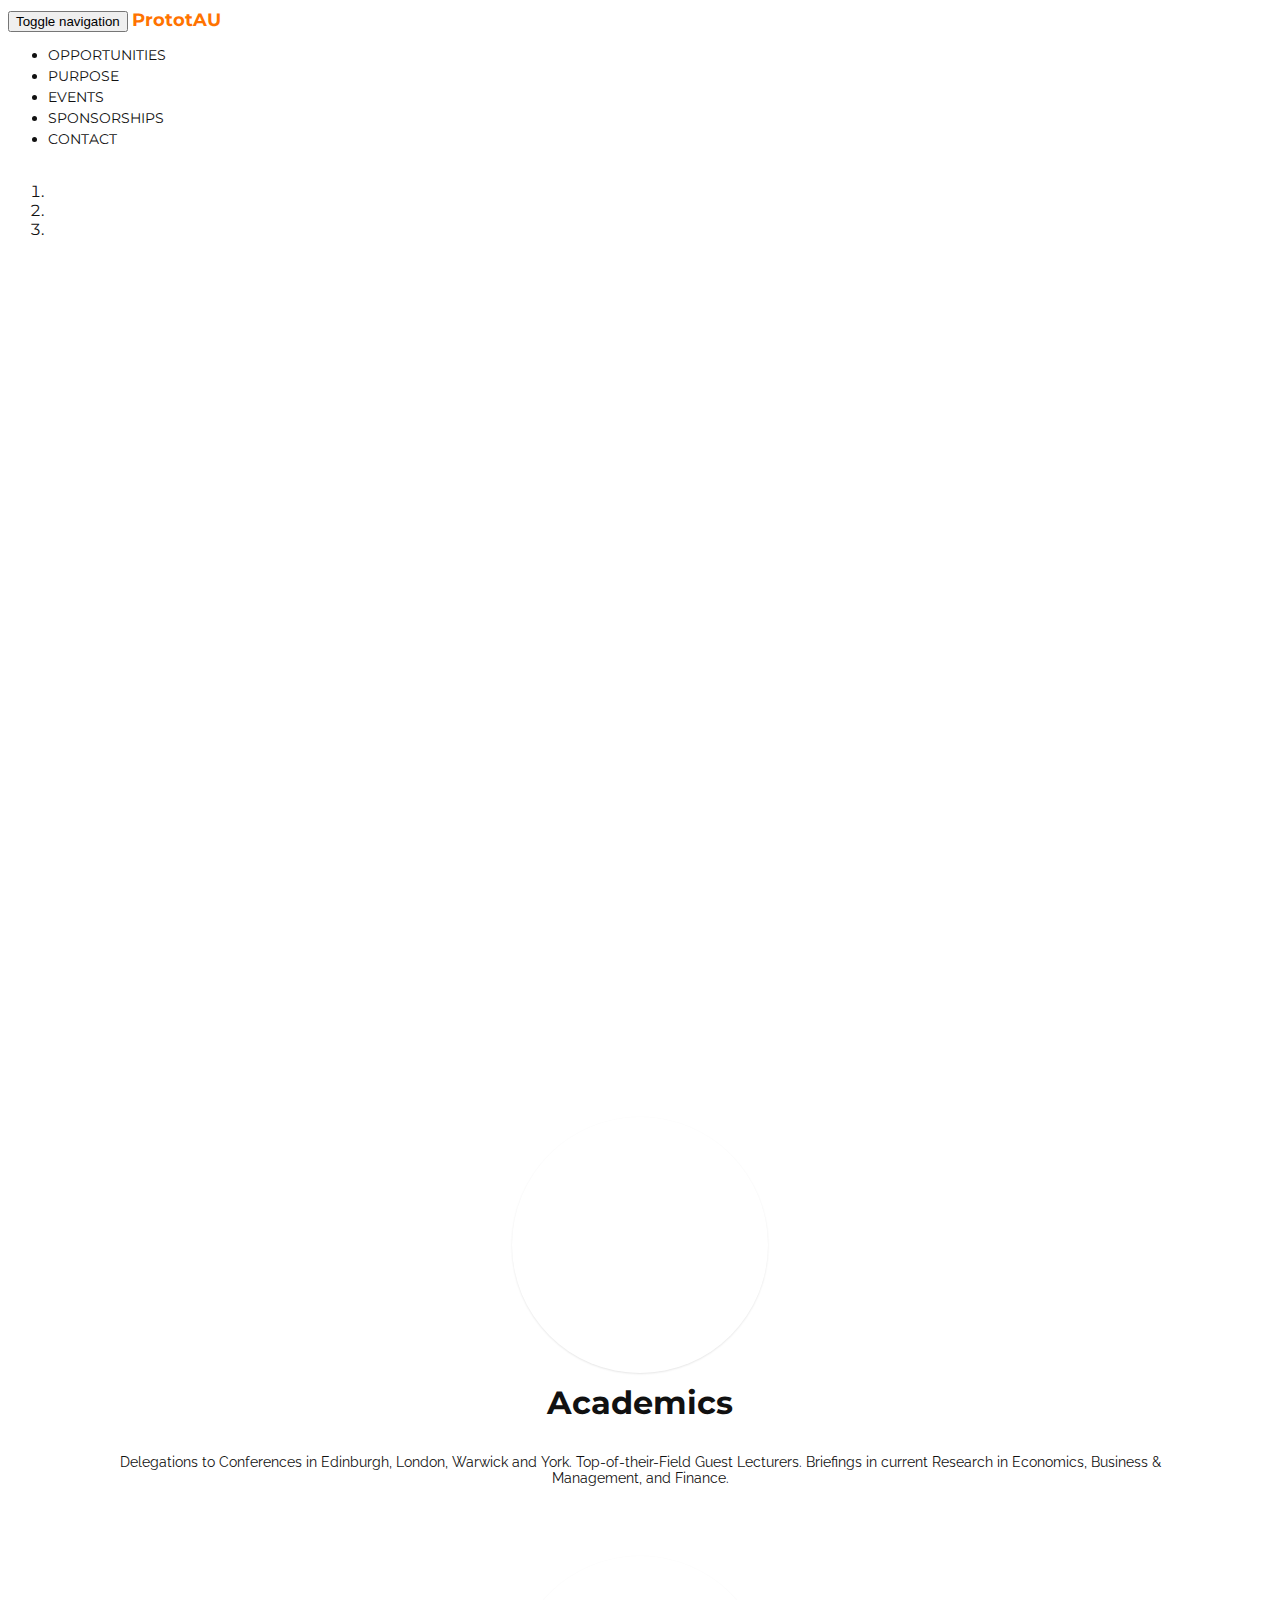
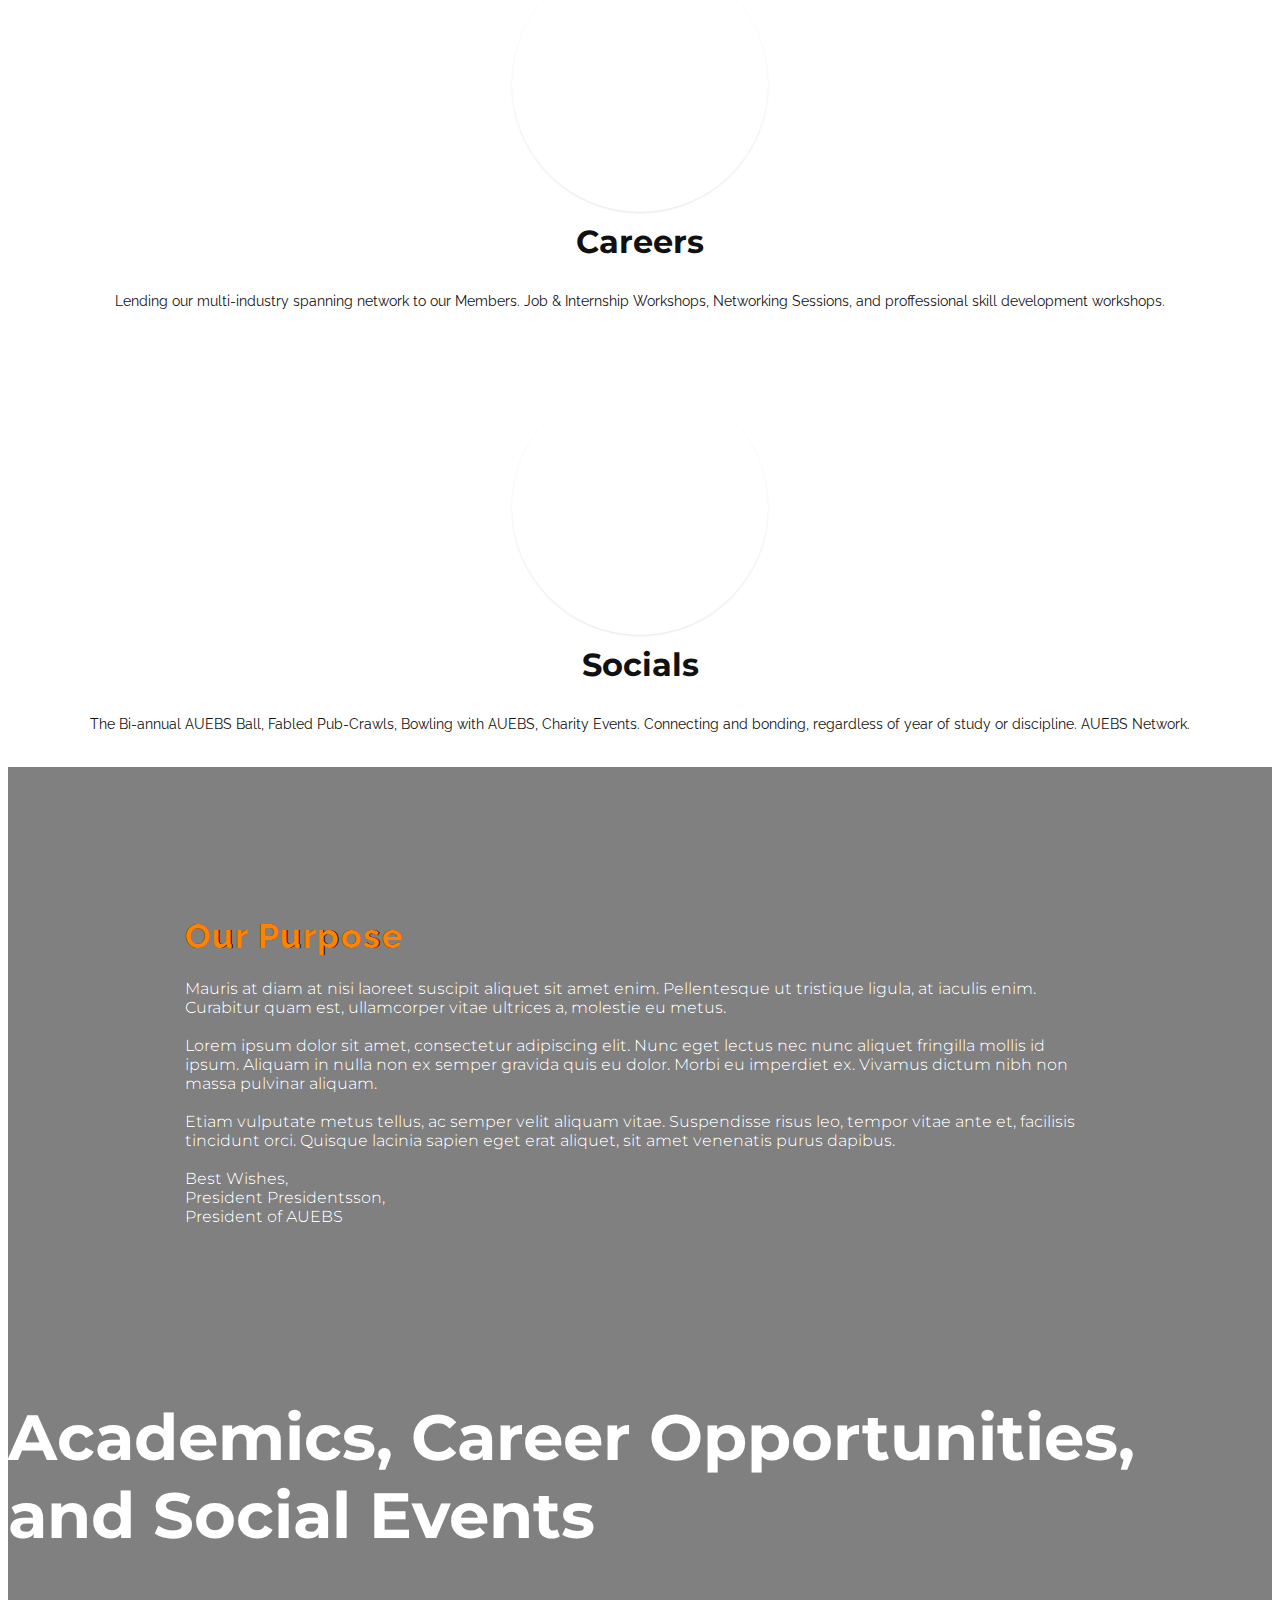
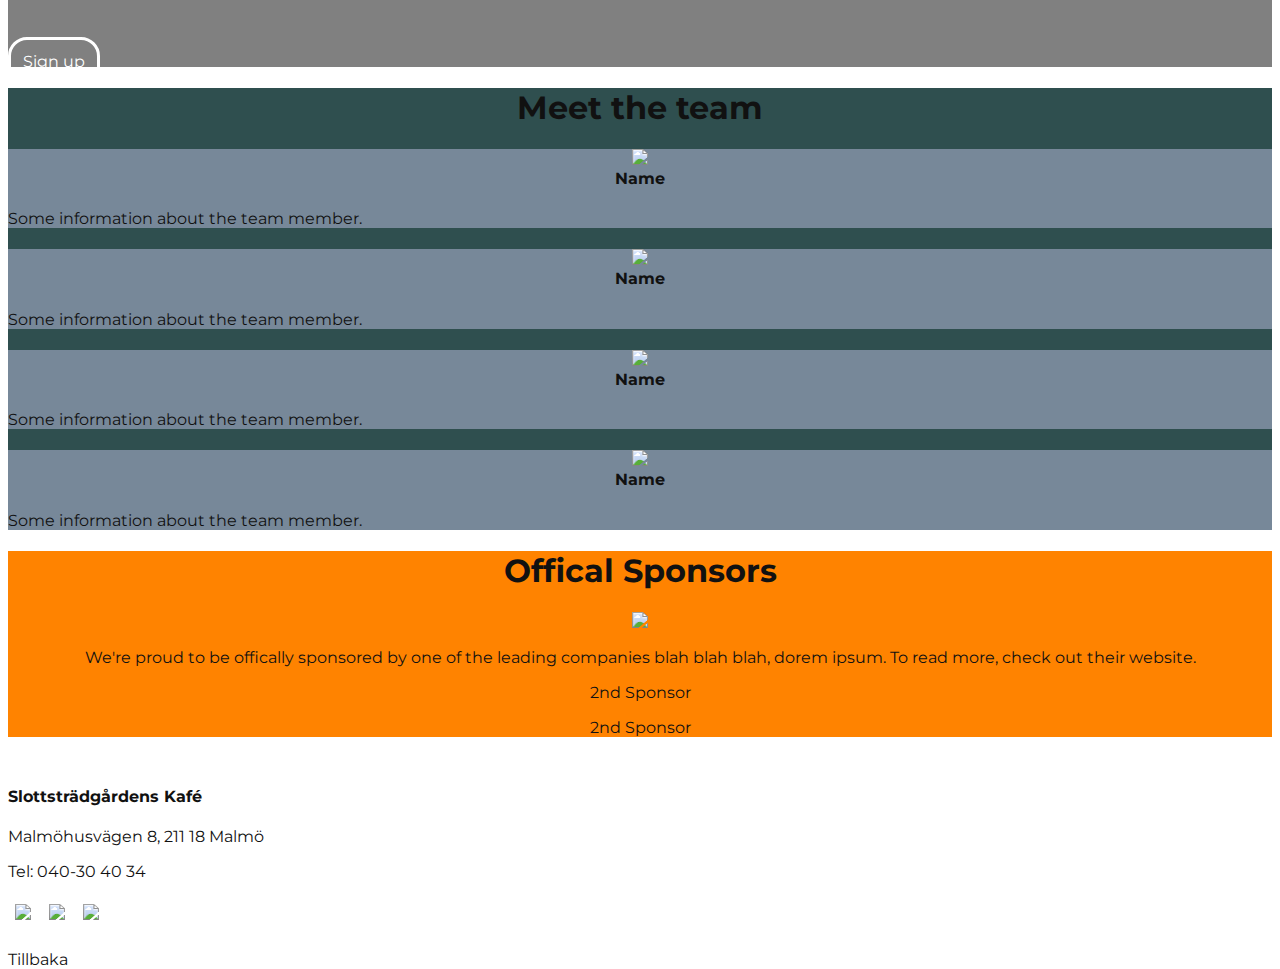
==== index.html @ 5fd850e1 "Meet the Team (proposal)" ====
<!DOCTYPE html>
<html lang="en">

<head>

    <meta charset="utf-8">
    <meta http-equiv="X-UA-Compatible" content="IE=edge">
    <meta name="viewport" content="width=device-width, initial-scale=1">
    <meta name="description" content="">
    <meta name="author" content="">

    <title>PrototAU</title>

    <!-- Title Icon -->
    <link href="resources/favicon.ico" rel="shortcut icon"/>

    <!-- Bootstrap Core CSS -->
    <link href="css/bootstrap.css" rel="stylesheet">

    <!-- Custom CSS -->
    <link href="css/main.css" rel="stylesheet">

    <!-- Custom Fonts -->
    <link href="https://fonts.googleapis.com/css?family=Montserrat|Raleway" rel="stylesheet">

    <!-- Main Javascript & jQuery -->
    <script src="https://ajax.googleapis.com/ajax/libs/jquery/1.11.3/jquery.min.js"></script>

    <!-- HTML5 Shim and Respond.js IE8 support of HTML5 elements and media queries -->
    <!-- WARNING: Respond.js doesn't work if you view the page via file:// -->
    <!--[if lt IE 9]>
        <script src="https://oss.maxcdn.com/libs/html5shiv/3.7.0/html5shiv.js"></script>
        <script src="https://oss.maxcdn.com/libs/respond.js/1.4.2/respond.min.js"></script>
    <![endif]-->

</head>

<body>

    <!-- Navigation -->
    <nav class="navbar navbar-default navbar-fixed-top" role="navigation">
        <div class="container">

            <!-- Brand and toggle get grouped for better mobile display -->
            <div class="navbar-header">
                <button type="button" class="navbar-toggle" data-toggle="collapse" data-target="#bs-example-navbar-collapse-1">
                    <span class="sr-only">Toggle navigation</span>
                    <span class="icon-bar"></span>
                    <span class="icon-bar"></span>
                    <span class="icon-bar"></span>
                </button>
                <a class="navbar-brand" id="Brand_AUEBS" href="#"><b>PrototAU</b></a>
            </div>

            <!-- Collect the nav links, forms, and other content for toggling -->
            <div class="collapse navbar-collapse" id="bs-example-navbar-collapse-1">
                <ul class="nav navbar-nav navbar-right">
                    <li>
                        <a href="#content1" class="nav_anchor_text">OPPORTUNITIES</a>
                    </li>
                    <li>
                        <a href="#content1" class="nav_anchor_text">PURPOSE</a>
                    </li>
                    <li>
                        <a href="#content1" class="nav_anchor_text">EVENTS</a>
                    </li>
                    <li>
                        <a href="#parallax1" class="nav_anchor_text">SPONSORSHIPS</a>
                    </li>
                    <li>
                        <a href="#" class="nav_anchor_text">CONTACT</a>
                    </li>
                </ul>
            </div>
            <!-- /.navbar-collapse -->
        </div>
        <!-- /.container -->
    </nav>

    <!-- Full Page Image Background Carousel Header -->
    <header id="myCarousel" class="carousel slide">
        <!-- Indicators -->
        <ol class="carousel-indicators">
            <li data-target="#myCarousel" data-slide-to="0" class="active"></li>
            <li data-target="#myCarousel" data-slide-to="1"></li>
            <li data-target="#myCarousel" data-slide-to="2"></li>
        </ol>

        <!-- Wrapper for Slides -->
        <div class="carousel-inner">
            <div class="item active">
                <!-- Set the first background image using inline CSS below. -->
                <div class="fill" style="background-image:url('https://www.abdn.ac.uk/news/images/Team_PrototAU.jpg');"></div>
                <div class="overlay">
                    <div class="carousel-caption">
                        <h1>The Biggest Society on Campus</h1><br>
                        <a class="carousel-caption-link" href="#content1">Check out our Offers</a>
                    </div>
                </div>
            </div>
            <div class="item">
                <!-- Set the second background image using inline CSS below. -->
                <div class="fill" style="background-image:url('https://www.shell.com/energy-and-innovation/shell-ecomarathon/europe/_jcr_content/pagePromo/image.img.800.jpeg/1531393168618/shell-eco-marathon-europe-car-on-track.jpeg');"></div>
                <div class="carousel-caption">
                    <h1>Society of the Year</h1><br>
                    <a class="carousel-caption-link" href="#parallax1">Student Testamonials</a>
                </div>
            </div>
            <div class="item">
                <!-- Set the third background image using inline CSS below. -->
                <div class="fill" style="background-image:url('https://www.mccormick.northwestern.edu/mechanical/images/undergraduate/undergraduate-prospective-students-index.jpg');"></div>
                <div class="carousel-caption">
                    <h1>Academics, Career Opportunities, and Social Events</h1><br>
                    <a class="carousel-caption-link" href="#parallax1">Sign up</a>
                </div>
            </div>
        </div>

        <!-- Controls -->
        <a class="left carousel-control" href="#myCarousel" data-slide="prev">
            <span class="icon-prev"></span>
        </a>
        <a class="right carousel-control" href="#myCarousel" data-slide="next">
            <span class="icon-next"></span>
        </a>
    </header>


    <!-- Page Content -->
    <div class="container-fluid" id="content1">
            <div class="col-md-4 circle-header">
                <div class="circle-image-container">
                    <div class="circle-image" id="circle1">
                        <div class="circle-info" id="circle-info1">
                            <h3> Want to know more? </h3>
                            <a href="#">Click here</a>
                        </div>
                    </div>
                </div>
                <p class="circle-header-headline"> Academics </p>
                <article> Delegations to Conferences in Edinburgh, London, Warwick and York. Top-of-their-Field Guest Lecturers. Briefings in current Research in Economics, Business & Management, and Finance.</article>
            </div>
            <div class="col-md-4 circle-header">
                <div class="circle-image-container">
                    <div class="circle-image" id="circle2">
                        <div class="circle-info" id="circle-info2">
                            <h3> Want to know more? </h3>
                            <a href="#">Click here</a>
                        </div>
                    </div>
                </div>
                <p class="circle-header-headline"> Careers </p>
                <article> Lending our multi-industry spanning network to our Members. Job & Internship Workshops, Networking Sessions, and proffessional skill development workshops.</article>
            </div>
            <div class="col-md-4 circle-header">
                <div class="circle-image-container">
                    <div class="circle-image" id="circle3" id="circle-info3">
                        <div class="circle-info">
                            <h3> Want to know more? </h3>
                            <a href="#">Click here</a>
                        </div>
                    </div>
                </div>
                <p class="circle-header-headline"> Socials </p>
                <article> The Bi-annual AUEBS Ball, Fabled Pub-Crawls, Bowling with AUEBS, Charity Events. Connecting and bonding, regardless of year of study or discipline. AUEBS Network.</article>
            </div>
    </div> <!-- /. 1st container -->

    <!-- Start 1st Parallax divider -->
    <div class="parallax" id="parallax1">
        <div class="row">
            <div class="col-sm-5">
            </div>
            <div class="col-sm-7">
                <div id="president-text-box">
                    <article>
                        <h1 id="president-text-title">Our Purpose</h1>
                        Mauris at diam at nisi laoreet suscipit aliquet sit amet enim. Pellentesque ut tristique ligula, at iaculis enim. Curabitur quam est, ullamcorper vitae ultrices a, molestie eu metus.<br><br>
                        Lorem ipsum dolor sit amet, consectetur adipiscing elit. Nunc eget lectus nec nunc aliquet fringilla mollis id ipsum. Aliquam in nulla non ex semper gravida quis eu dolor. Morbi eu imperdiet ex. Vivamus dictum nibh non massa pulvinar aliquam.<br><br>
                        Etiam vulputate metus tellus, ac semper velit aliquam vitae. Suspendisse risus leo, tempor vitae ante et, facilisis tincidunt orci. Quisque lacinia sapien eget erat aliquet, sit amet venenatis purus dapibus.<br><br>
                        Best Wishes,<br>
                        President Presidentsson,<br> President of AUEBS<br>
                    </article>
                </div>
            </div>
        </div>
    </div>
    <!-- closing 1st Parallax divider -->
    
    <!-- Meet the Team -->
    <div class="container-fluid team-field">
        <div>
            <h1 id="team">
                <span>Meet the team</span>
            </h1>
        </div>
        <div class="row">
            <div class="col-sm-3">
                <div class="panel-group" id="accordion">
                    <div class="panel">
                      <div class="panel-heading">
                        <h4 class="panel-title" id="team">
                          <a data-toggle="collapse" data-parent="#accordion" href="#collapse1" id="team">
                            <img src="https://placehold.it/150x80?text=IMAGE" style="width: 100%;"><br>
                            Name
                          </a>
                        </h4>
                      </div>
                      <div id="collapse1" class="panel-collapse collapse out">
                        <div class="panel-body">
                            Some information about the team member.
                        </div>
                      </div>
                    </div>
                </div>
            </div>
            <div class="col-sm-3">
                <div class="panel-group" id="accordion">
                    <div class="panel">
                      <div class="panel-heading">
                        <h4 class="panel-title" id="team">
                          <a data-toggle="collapse" data-parent="#accordion" href="#collapse2" id="team">
                            <img src="https://placehold.it/150x80?text=IMAGE" style="width: 100%;"><br>
                            Name
                          </a>
                        </h4>
                      </div>
                      <div id="collapse2" class="panel-collapse collapse out">
                        <div class="panel-body">
                            Some information about the team member.
                        </div>
                      </div>
                    </div>
                </div>
            </div>
            <div class="col-sm-3">
                <div class="panel-group" id="accordion">
                    <div class="panel">
                      <div class="panel-heading">
                        <h4 class="panel-title" id="team">
                          <a data-toggle="collapse" data-parent="#accordion" href="#collapse3" id="team">
                            <img src="https://placehold.it/150x80?text=IMAGE" style="width: 100%;"><br>
                            Name
                          </a>
                        </h4>
                      </div>
                      <div id="collapse3" class="panel-collapse collapse out">
                        <div class="panel-body">
                            Some information about the team member.
                        </div>
                      </div>
                    </div>
                </div>
            </div>
            <div class="col-sm-3">
                <div class="panel-group" id="accordion">
                    <div class="panel">
                      <div class="panel-heading">
                        <h4 class="panel-title" id="team">
                          <a data-toggle="collapse" data-parent="#accordion" href="#collapse4" id="team">
                            <img src="https://placehold.it/150x80?text=IMAGE" style="width: 100%;"><br>
                            Name
                          </a>
                        </h4>
                      </div>
                      <div id="collapse4" class="panel-collapse collapse out">
                        <div class="panel-body">
                            Some information about the team member.
                        </div>
                      </div>
                    </div>
                </div>
            </div>
        </div>
    </div>

    <div class="container-fluid">
        <div class="row sponsor-field">
            <div class="col-lg-6">
            </div>
            <div class="col-lg-6">
                <row>
                    <h1> Offical Sponsors </h1>
                </row>
                <row>
                    <div id="sponsor1">
                        <img class="img-responsive" id="kpmg-img" src="https://media.cdn.gradconnection.com/start-here.png">
                        <p> We're proud to be offically sponsored by one of the leading companies blah blah blah, dorem ipsum. To read more, check out their <a href="https://home.kpmg.com/uk/en/home.html">website</a>.</p>
                    </div>
                </row>
                 <row>
                    <div id="sponsor2">
                        <p> 2nd Sponsor </p>
                    </div>
                </row>
                 <row>
                    <div id="sponsor3">
                        <p> 2nd Sponsor </p>
                    </div>
                </row>
            </div>
        </div>
    </div>
    <!-- closing content2 container -->

    <!-- Start 2nd Parallax divider
    <div class="parallax" id="parallax2">
      <div class="parallax-text">
        <p> Välkommen! <p>
      </div>
    </div>
    closing 2nd Parallax divider -->

    <div class="container footer">
        <!-- Footer -->
        <footer>
            <div class="row">
                <div class="col-lg-7">
                    <h4> Slottsträdgårdens Kafé </h4>
                    <p> Malmöhusvägen 8, 211 18 Malmö </p>
                    <P> Tel: 040-30 40 34 </p>
                </div>
                <div class="col-lg-5">
                  <a href="https://www.instagram.com/explore/locations/1162701/slottstradgardens-kafe/"><img src="resources/socialmedia/instagram.png" class="social_icons"></a>
                  <a href="https://www.facebook.com/Slottstr%C3%A4dg%C3%A5rdens-Kaf%C3%A9-77882565942/"><img src="resources/socialmedia/facebook.png" class="social_icons"></a>
                  <a href="https://twitter.com/hakanecon"><img src="resources/socialmedia/twitter.png" class="social_icons"><a/>
                </div>
            </div>
            <br>
            <div class="row">
                <div class="col-lg-12" id="tothetop">
                    <a href="#">Tillbaka</a>
                </div>
            </div>
            <!-- /.row -->
        </footer>

    </div>
    <!-- /. 2nd container -->

    <!-- jQuery -->
    <script src="js/jquery.js"></script>

    <!-- Bootstrap Core JavaScript -->
    <script src="js/bootstrap.min.js"></script>


    <!-- Script to Activate the Carousel -->
    <script>
    $('.carousel').carousel({
        interval: 5000 //changes the speed
    })
    </script>

    <!-- Nav Fade Script -->
    <script src="js/nav-fade.js"></script>

    <!-- Smooth Scroll -->
    <script src="js/smooth-scroll.js"></script>

    <!-- Nav Element Resize -->
    <script src="js/resize.js"></script>
    
    <!-- Meet the Team Hover -->
    <script>
    $(".panel-heading").parent('.panel').hover(
        function() {
          $(this).children('.collapse').collapse('show');
        }, function() {
          $(this).children('.collapse').collapse('hide');
        }
    );
    </script>

</body>

</html>
---- css/main.css ----
/*
 * Start Bootstrap - Full Slider (http://startbootstrap.com/)
 * Copyright 2013-2016 Start Bootstrap
 * Licensed under MIT (https://github.com/BlackrockDigital/startbootstrap/blob/gh-pages/LICENSE)
 */

html,
body,
a {
  height: 100%;
  font-family: 'Montserrat', sans-serif;
  color: #111111;
  text-decoration: none;
}
a:hover {
  color: #FF9D4D;
}

article {
  font-size: 14px;
  font-family: "Raleway", sans-serif;
  padding-right: 5%;
  padding-left: 5%;
}

/* -------------- Navbar Styling Below -------------- */

/* Nav Div */
.navbar {
  font-size: 14px;
  padding-top: 1px;
  padding-bottom: 1px;
}

/* Brand */
.navbar-default .navbar-brand {
  font-size: 22px;
  color: #FF7300;
}

.navbar-default .navbar-brand:hover {
  color: #FF7300;
}

.navbar-default .navbar-brand:active {
  color: #111111;
}
.navbar-default .navbar-brand:visited {
  color: #FF7300;
}

/* Nav Links */
.navbar-default .navbar-nav > li > a {
  padding-bottom: 3px;
  text-align: center;

}
/* Nav Links Activates etc. */

.navbar-default .navbar-nav > li:after {
  content: '';
  display: block;
  margin: auto;
  height: 3px;
  width: 0px;
  background: transparent;
  transition: width .5s ease, background-color .5s ease;
}

.navbar-default .navbar-nav > li:hover:after {
  width: 80%;
  background: #111111;
  color: #FF7300;
}

.navbar-default .navbar-nav > li:active {
  color: #5E5959;
}

/* -------------- End of Navbar Styling -------------- */

.carousel,
.item,
.active {
    height: 100%;
}

.carousel-inner {
    height: 100%;
}
.carousel-caption {
  font-family: 'Montserrat', sans-serif;
  color: white;
  top: 38%;
  left: 5%;
  right: 5%;
  text-decoration: none;
  font-style: bold;
  font-size: 32px;
}

.carousel-caption-link {
  font-family: 'Montserrat', sans-serif;
  color: #ffffff;
  text-decoration: none;
  font-style: bold;
  font-size: 16px;
  border: 3px solid;
  border-color: white;
  border-radius: 19px;
  padding: 12px;
  opacity: 15px;
}
.carousel-caption-link:hover {
  background-color: rgba(255,255,255, 0.1);
  text-decoration: none;
}
.carousel-caption-link:active {
  text-decoration: none;
  color: #ffffff;
  background: rgb(255,255,255,0.3);
}
.carousel-caption-link:visited {
  text-decoration: none;
  color: #ffffff;
  background: rgb(255,255,255,0.3);
}


/* ----- Circle Header Stylings & Animation ------ */

.circle-header {
  padding-top: 35px;
  padding-left: 10px;
  padding-right: 10px;
  padding-bottom: 35px;
  text-align: center;
}

.circle-header:hover {
}

.circle-header-headline { 
  margin-top: 10px;
  font-size: 32px;
  font-weight: bold;
}

.img-circle {
  margin-right: auto;
  margin-left: auto;
}

.circle-image-container {
  height: 256px;
  width: 100%;
  text-align: center;
}
.circle-image {
  border-radius: 50%;
  height: 100%;
  min-width: 256px;
  background-size: contain;
  background-repeat: no-repeat;
  background-position: center;
  display: inline-block;
  position: relative;
  box-shadow: 
    inset 0 0 0 16px rgba(255,255,255,0.2),
    0 1px 2px rgba(0,0,0,0.1);
  transition: all 0.4s ease-in-out;
  cursor: default;
}

.circle-info {
  padding-top: 25px;
  padding-bottom: 25px;
  position: absolute;
  background: rgba(255,115,0, 0.85); /* CUSTOMIZE THIS to fit specific images */
  width: inherit;
  height: inherit;
  border-radius: 50%;
  overflow: hidden;
  opacity: 0;
  transition: all 0.4s ease-in-out;
  transform: scale(0);
}

.circle-info h3 {
  color: #fff;
  text-transform: uppercase;
  letter-spacing: 2px;
  font-size: 22px;
  margin: 0 30px;
  padding: 45px 0 0 0;
  height: 140px;
  font-family: 'Montserrat', sans-serif;
  text-shadow: 
    0 0 1px #fff, 
    0 1px 2px rgba(0,0,0,0.3);
}

.circle-info a {
  font-size: 16px;
  text-transform: uppercase;
  color: #ffffff;
  text-decoration: none;
}

.circle-image a:hover {
  color: #ffffff;
  text-decoration: none;
  padding: 8px;
  border: solid 3px #ffffff;
  border-radius: 25px;
  background-color: rgba(255,255,255,0.1);
}

.circle-image a:active {
  color: #FF7300;
  text-decoration: none;
  background-color: rgba(255,255,255,0.1);
}

.circle-image a:visited {
  color: #ffffff;
  text-decoration: none;
}

.circle-image:hover {
  box-shadow: 
    inset 0 0 0 1px rgba(255,255,255,0.1),
    0 1px 2px rgba(0,0,0,0.1);
}

.circle-image:hover .circle-info {
  transform: scale(1);
  opacity: 1;
}

/* Sets the image urls for the circle images */
/* IMPORTANT: Picture needs to be 256x256 (Will brake design otherwise); */
#circle1 {
  background-image: url("https://pi.tedcdn.com/r/pf.tedcdn.com/images/playlists/how_to_spend_your_money_1054090467.jpg?quality=89&w=256");
}
#circle2 {
  background-image: url("https://www.cis.rit.edu/~cnspci/courses/common/images/checkerboard-256x256.jpg");
}
#circle3 {
  background-image: url("https://news.artnet.com/app/news-upload/2017/04/news-logo-256x256.png");
}
/* -------------------------------------------------------------------- */

/* ----- End of Circle Header Stylings & Animation ------ */

/* Parallax effect and Parallax content - note: background-images set just below with IDs */
#parallax1 {
  background-image: url("https://scontent-lht6-1.xx.fbcdn.net/v/t1.0-9/23915911_1731691816843704_8685908630394450572_n.jpg?oh=9279db570bde05a278388b7b4c73a207&oe=5B1C4BEB");
  height: 100%;
}
#parallax2 {
  background-image: url("../resources/parallax/parallax2.png");
}

.parallax {
  background-color: gray;
  background-size: cover;
  background-repeat: no-repeat;
  background-attachment: fixed;
}
/* End of Parallax effect and Parallax content */

/* --------- Content 2 Styles (I.e. President's Address) --------- */

#president-text-box {
  font-size: 18px;
  text-shadow: black 0.5px 0px 0px;
  padding: 10%;
  padding-top: 6%;
  padding-bottom: 6%;
}

#president-text-title {
  color: #FF8300;
  font-size: 34px;
  font-weight: bold;
  letter-spacing: 1.5px;
  font-family: 'Raleway', sans-serif;
}

#president-text-box article {
  padding: 5%;
  font-size: 16px;
  font-family: 'Montserrat', sans-serif;
  color: #FFFFFF;
}

#president_pic {
  position: relative;
  right: -45%;
  display: inline-block;
  max-height: 124px;
  max-width: 124px;
}

/* -------------- Parallax Content Responsiveness -------------- */

@media (min-width: 1100px) {
  #president-text-box  {
    padding-top: 15px;
    padding-right: 15%;
    padding-left: 15%;
  }
}

@media (max-width: 760px) {
  #president-text-title {
    color: #FF7300;
    font-size: 30px;
    font-weight: bold;
    letter-spacing: 1.5px;
  }
  #president-text-box  {
    padding: 20%;
    padding-top: 10%;
    padding-bottom: 10%;
  }
  #president-text-box article {
    font-size: 16px;
  }
}

@media (max-width: 675px) {
    #president-text-box  {
      padding: 4%;
      padding-top: 1%;
      font-size: 12px;
  }
}
/* -------------- End Parallax Content Responsiveness -------------- */

/* --------- Closes Content2 --------- */

/* --------- Meet the team ---------*/

.team-field{
  background-color: #2F4F4F;
}
#team{
  text-align: center;
}
.panel{
  background-color: #778899;
}

/* --------- Content 3 - Sponsorship Field --------- */

.sponsor-field {
  text-align: center;
  background-color: #FF8300;
}

#sponsor1 {
  width: 100%;
}
#kpmg-img {

}
/* Fluid-container Overwrite Stylings */

.container-fluid {
  padding-left: 0px;
  padding-right: 0px;
}

/* End of Fluid-container Overwrite Stylings */

/* --------- Closes Content 3 --------- */

/* Manager Bild Styling */
#verona_img {
}

#italic_picture_description {
  text-align: center;
  padding: 9px;
}
/* Meny Styling */
.menu-header {
  font-style: italic;
  text-align: center;
  font-weight: bold;
  font-size: 18px;
  padding: 10px;
}
.menu-item {
  padding: 10px;
}
.name-of-dish {
  font-weight: bold;
  font-style: normal;
}
.ingridients-of-dish {
  font-style: normal;
}
.price-of-dish {
  font-style: italic;
} 

.fill {
    width: 100%;
    height: 100%;
    background-position: center;
    -webkit-background-size: cover;
    -moz-background-size: cover;
    background-size: cover;
    -o-background-size: cover;
}

.footer {
  background-color: white;
}

footer {
    margin: 50px 0;
}

.social_icons {
  float: none;
  padding: 7px;
  right: 50%;
}
#tothetop, #tothetop:visited, #tothetop:hover, #tothetop:active {
    display: inline-block;
    text-align: right;
    text-decoration: none;
}

#Brand_AUEBS {
  font-size: 18px;
}

/* -------------- NavBar Brand + Link Font Responsiveness -------------- */
@media  (max-width: 480px) {
  #Brand_AUEBS {
    font-size: 14px !important;
  } 
}

@media (max-width: 1024px) {
  .nav_anchor_text {
    font-size: 9px;
  }
  #Brand_AUEBS {
    font-size: 14px;
  } 
}

@media (max-width: 1200px) {
  .nav_anchor_text {
    font-size: 9px;
  }
/* -------------- End of NavBar Brand + Link Font Responsiveness -------------- */
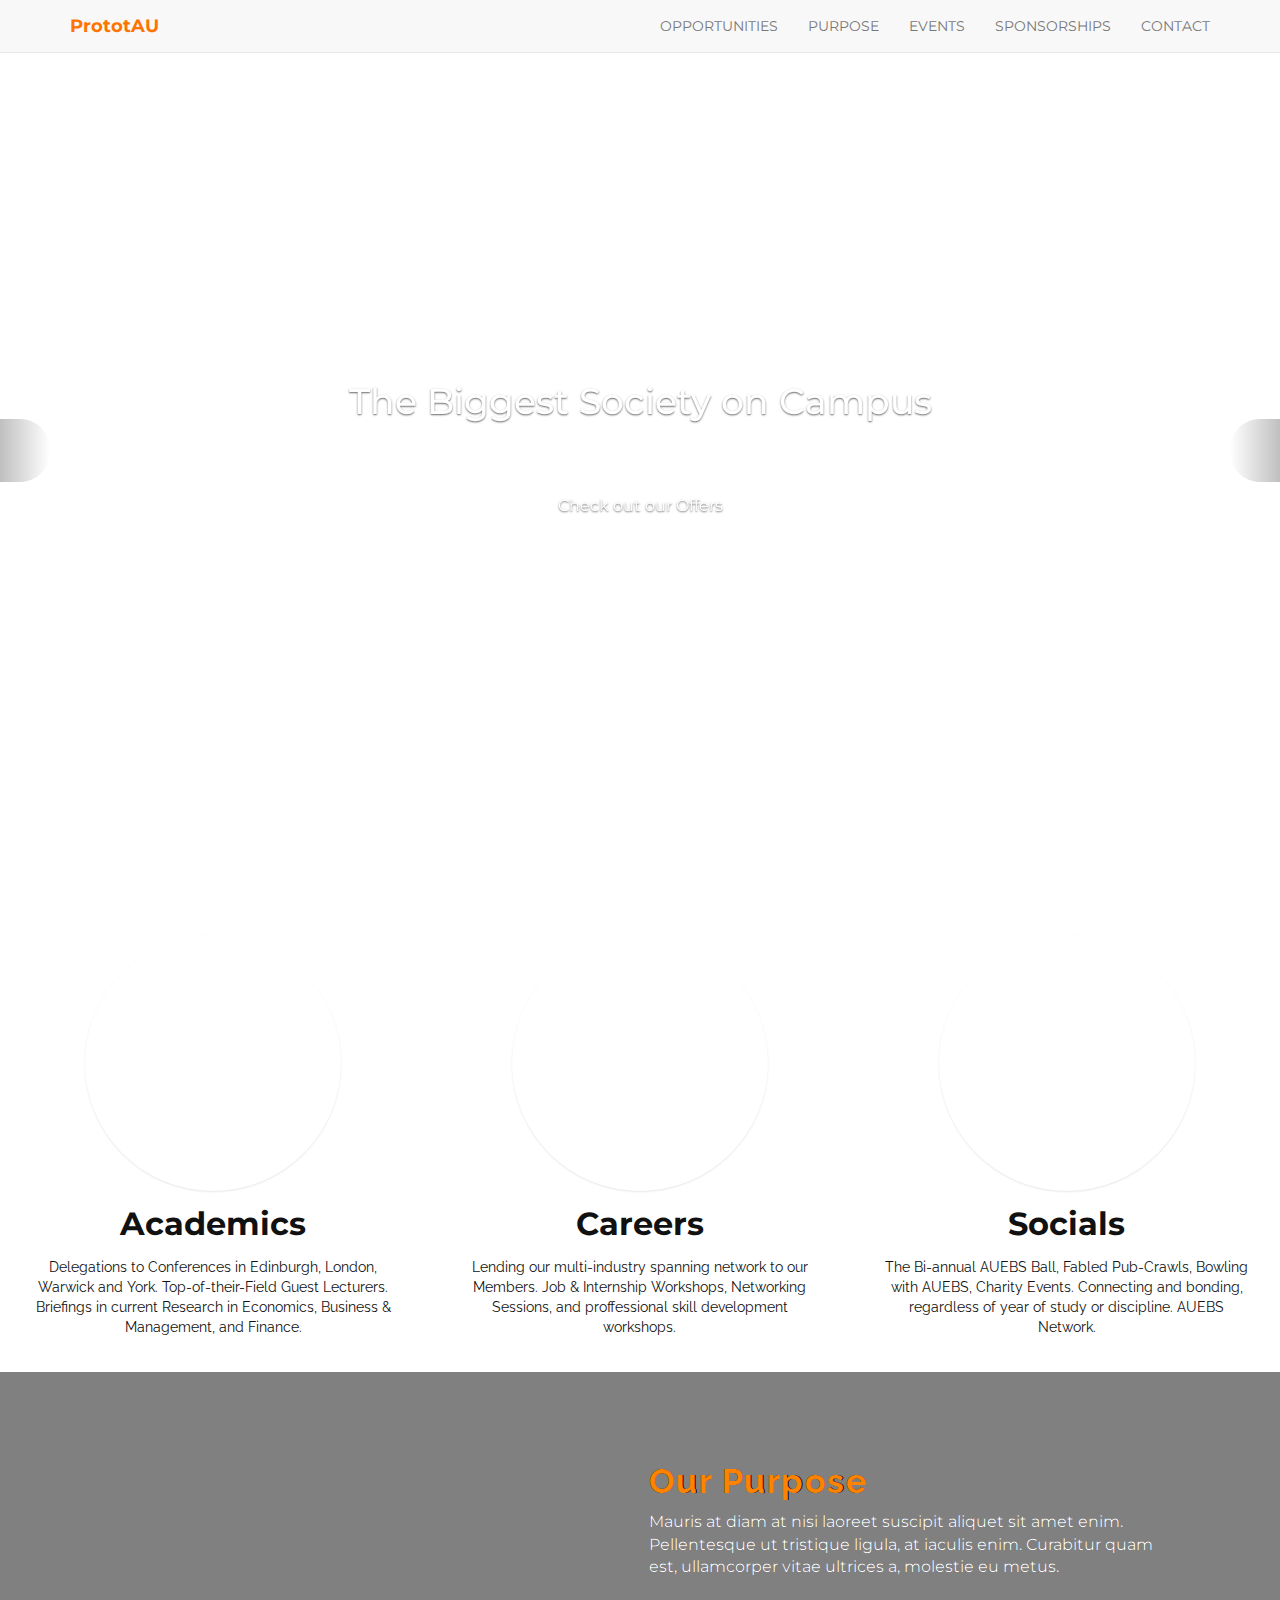
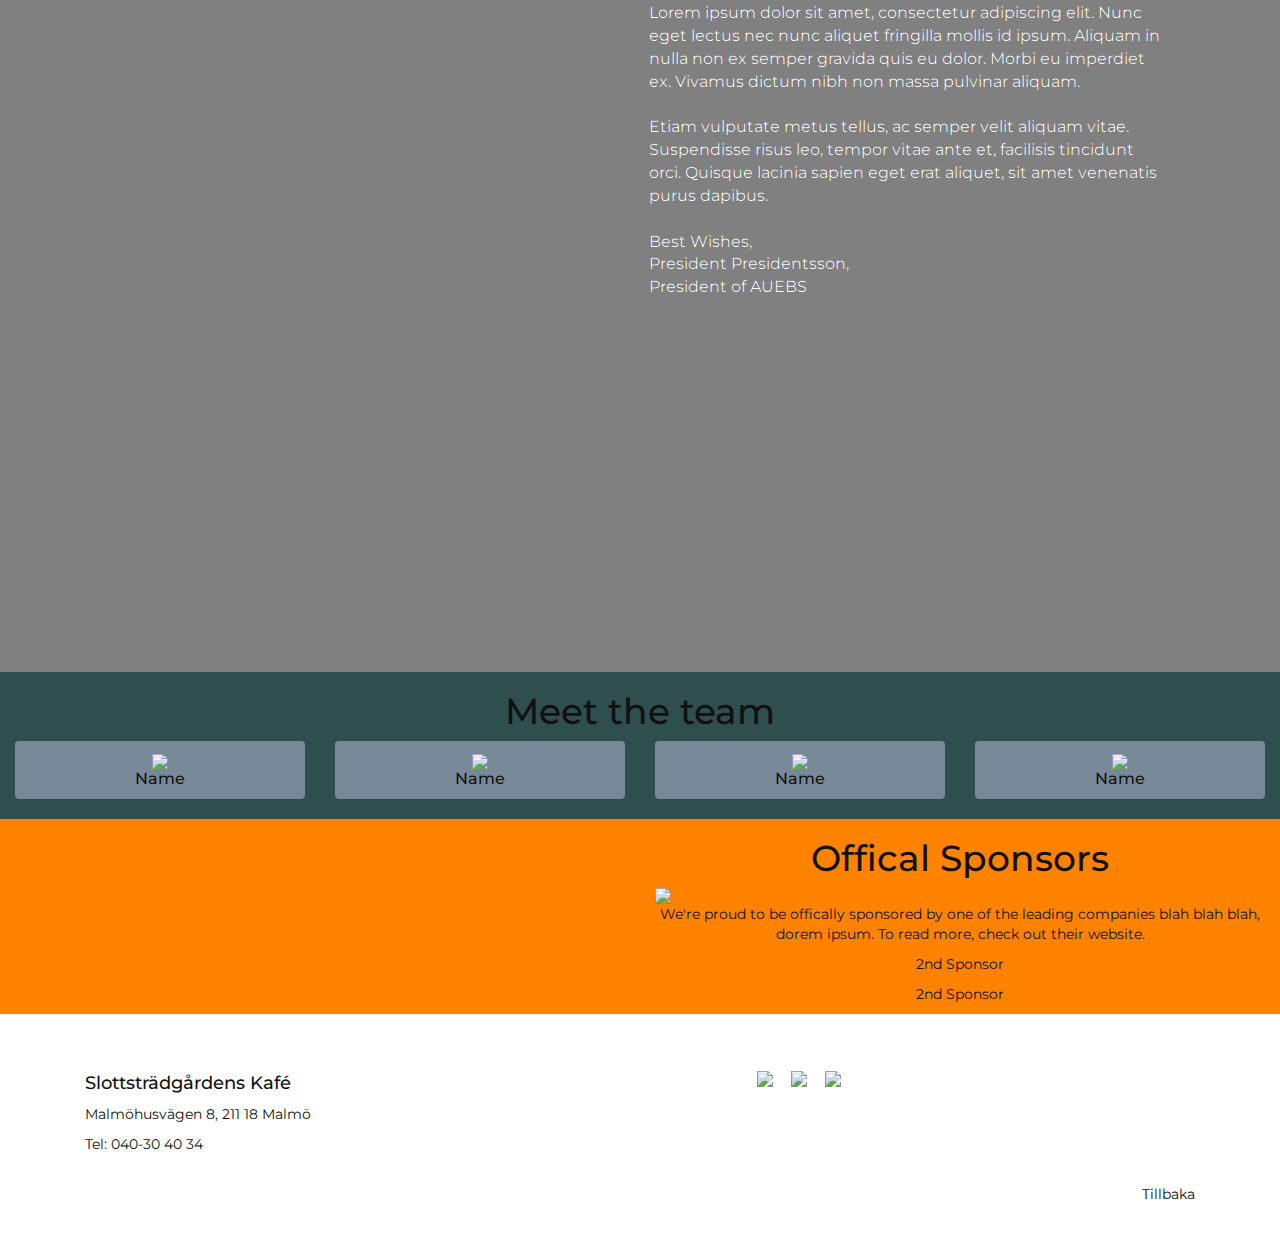
==== commit 296a55ef: "Carousel Controls" ====
--- a/index.html
+++ b/index.html
@@ -117,11 +117,11 @@
         </div>
 
         <!-- Controls -->
-        <a class="left carousel-control" href="#myCarousel" data-slide="prev">
-            <span class="icon-prev"></span>
+        <a class="left carousel-control" id="left" href="#myCarousel" data-slide="prev">
+            <span class="glyphicon glyphicon-chevron-left" style="left: 15px; right: 15px;"></span>
         </a>
-        <a class="right carousel-control" href="#myCarousel" data-slide="next">
-            <span class="icon-next"></span>
+        <a class="right carousel-control" id="right" href="#myCarousel" data-slide="next">
+            <span class="glyphicon glyphicon-chevron-right" style="right: 25px; left: 15px;"></span>
         </a>
     </header>
 
--- a/css/main.css
+++ b/css/main.css
@@ -125,7 +125,20 @@
   color: #ffffff;
   background: rgb(255,255,255,0.3);
 }
-
+.carousel-control#left{
+  margin: auto;
+  height: 7%;
+  width: 50px;
+  border-top-right-radius:  30px;
+  border-bottom-right-radius: 30px;
+}
+.carousel-control#right{
+  margin: auto;
+  height: 7%;
+  width: 50px;
+  border-top-left-radius:  30px;
+  border-bottom-left-radius: 30px;
+}
 
 /* ----- Circle Header Stylings & Animation ------ */
 
@@ -364,7 +377,7 @@
   width: 100%;
 }
 #kpmg-img {
-
+  
 }
 /* Fluid-container Overwrite Stylings */
 
